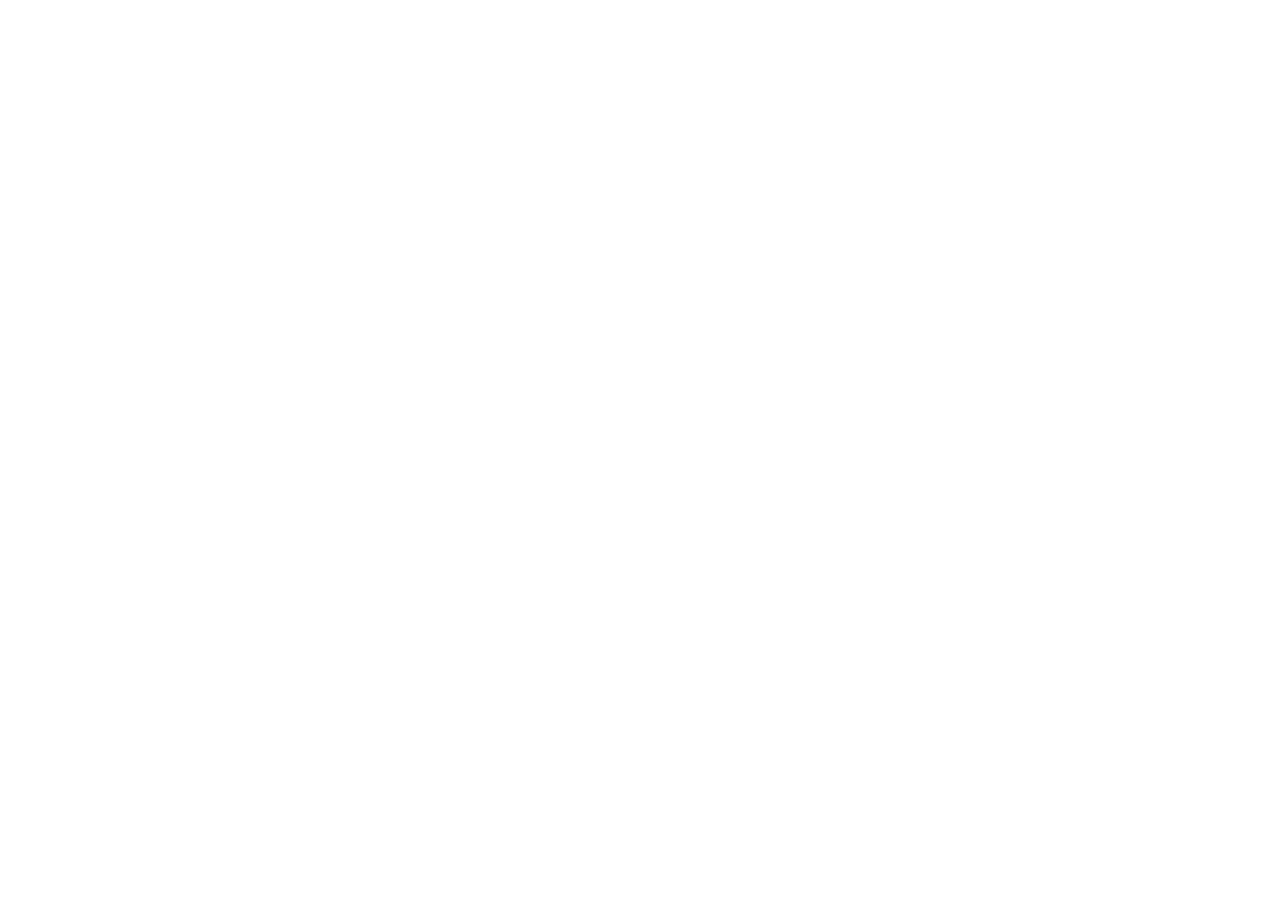
==== index.html @ 1ee7ab68 "Create index.html" ====
<!DOCTYPE html>
<html lang="ko">
<head>
    <meta charset="UTF-8">
    <meta name="viewport" content="width=device-width, initial-scale=1.0">
    <title>Document</title>
</head>
<body>
    
</body>
</html>
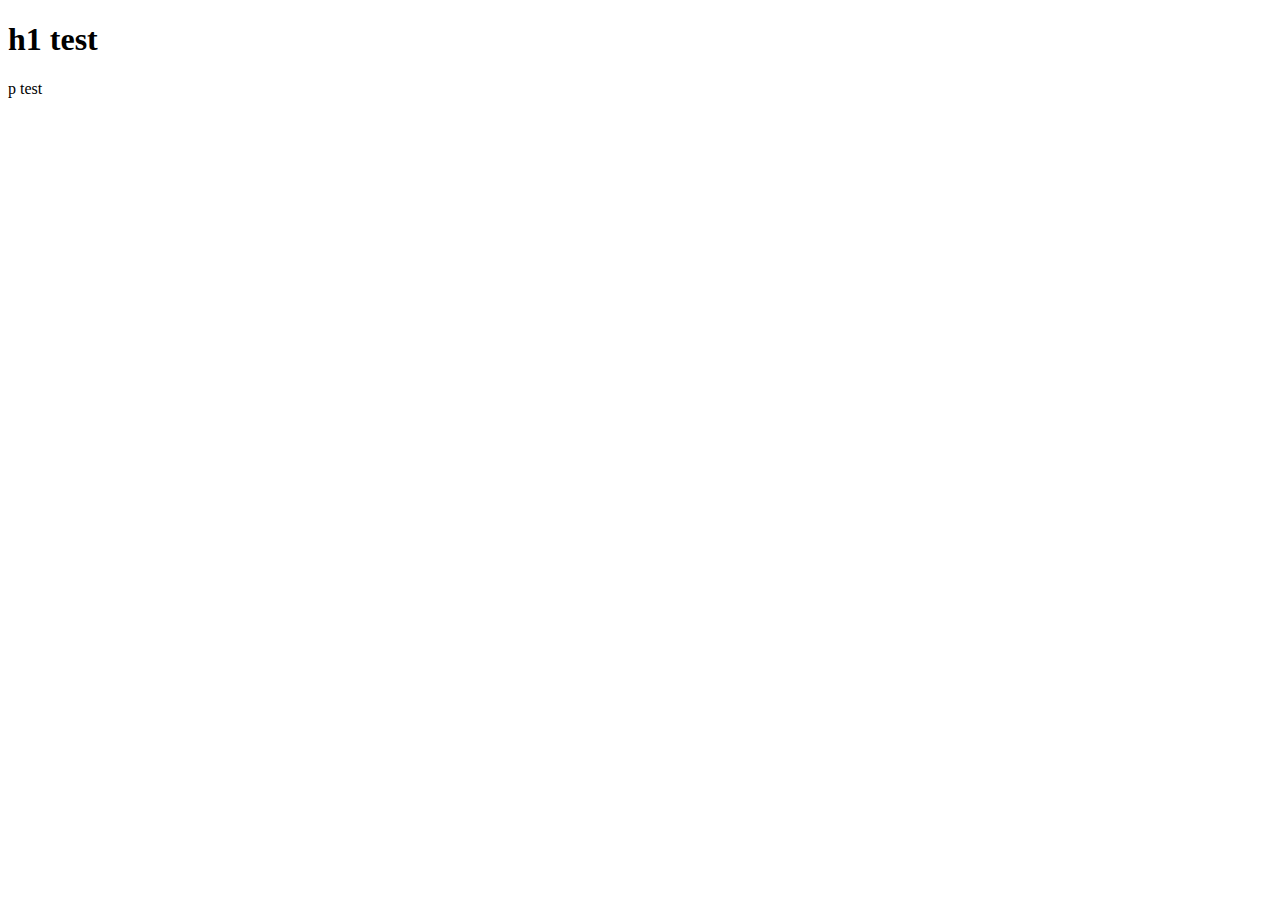
==== commit 98825a93: "Update index.html" ====
--- a/index.html
+++ b/index.html
@@ -6,6 +6,7 @@
     <title>Document</title>
 </head>
 <body>
-    
+    <h1>h1 test</h1>
+    <p>p test</p>
 </body>
 </html>
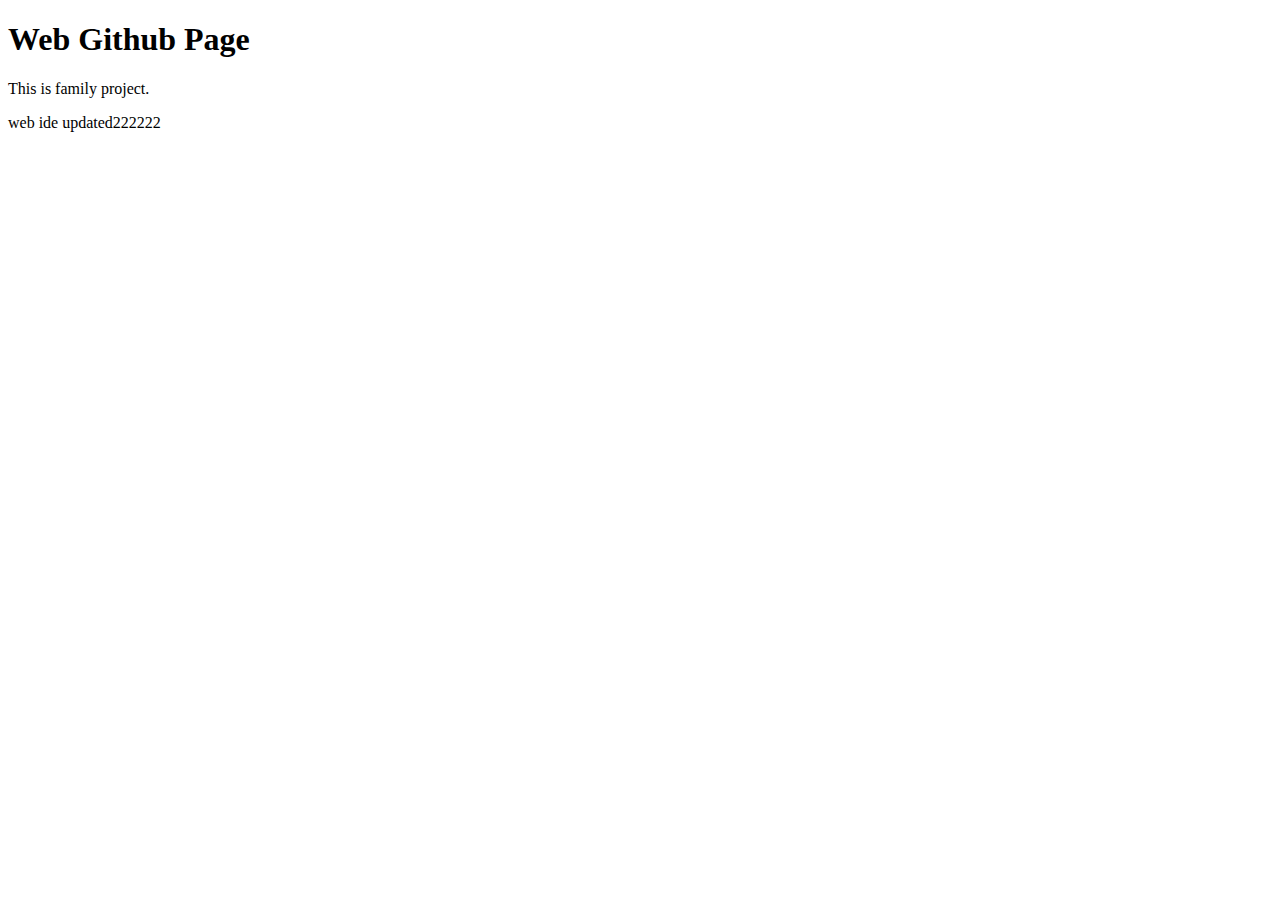
==== commit c28bde5d: "qwerasdfasdfg" ====
--- a/index.html
+++ b/index.html
@@ -3,10 +3,11 @@
 <head>
     <meta charset="UTF-8">
     <meta name="viewport" content="width=device-width, initial-scale=1.0">
-    <title>Document</title>
+    <title>Web Github Page</title>
 </head>
 <body>
-    <h1>h1 test</h1>
-    <p>p test</p>
+    <h1>Web Github Page</h1>
+    <p>This is family project.</p>
+	<p>web ide updated222222</p>
 </body>
 </html>
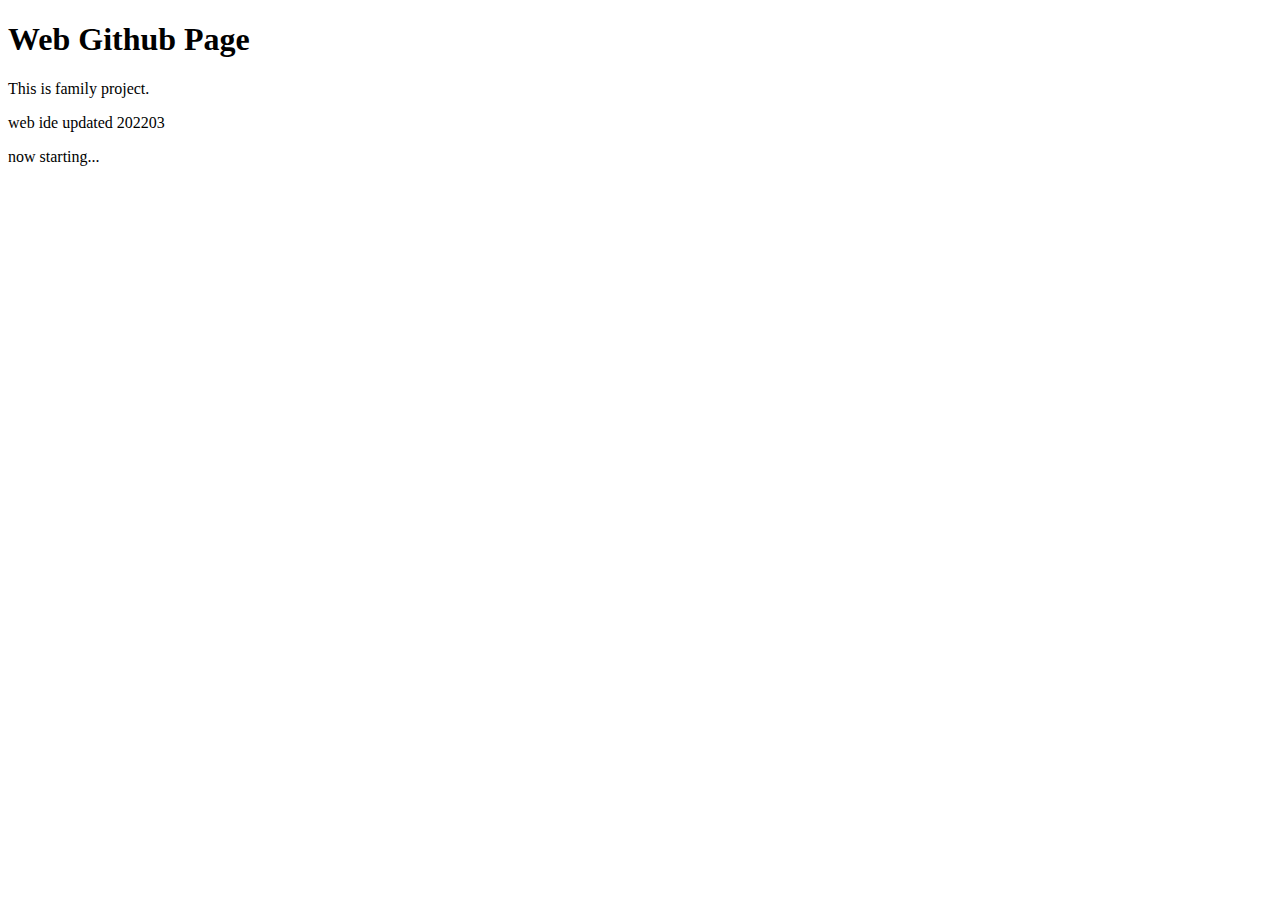
==== commit 04f7fd88: "202203 updated" ====
--- a/index.html
+++ b/index.html
@@ -8,6 +8,7 @@
 <body>
     <h1>Web Github Page</h1>
     <p>This is family project.</p>
-	<p>web ide updated222222</p>
+	<p>web ide updated 202203</p>
+	<p>now starting...</p>
 </body>
 </html>
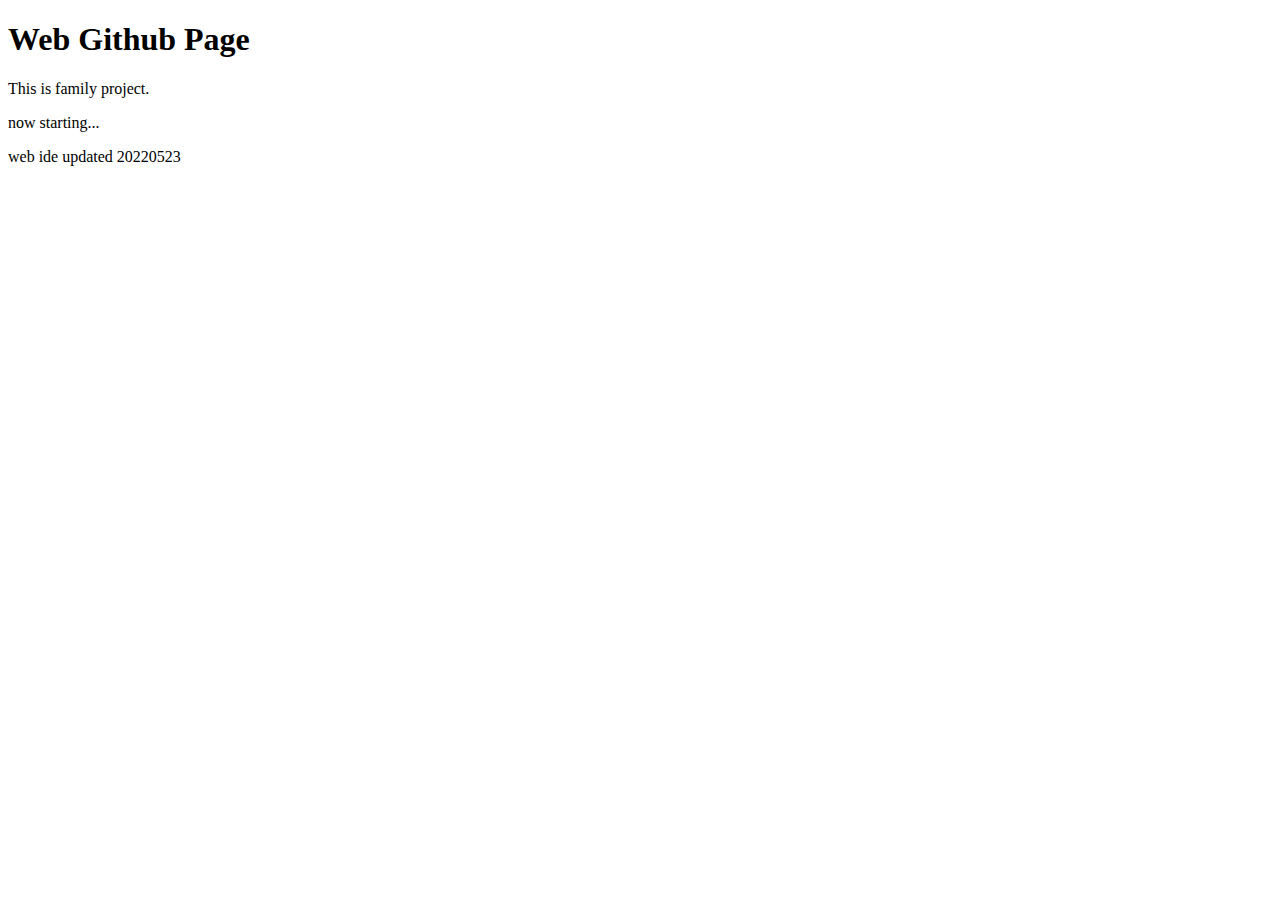
==== commit e27e49e0: "20220523 updated" ====
--- a/index.html
+++ b/index.html
@@ -8,7 +8,7 @@
 <body>
     <h1>Web Github Page</h1>
     <p>This is family project.</p>
-	<p>web ide updated 202203</p>
 	<p>now starting...</p>
+	<p>web ide updated 20220523</p>
 </body>
 </html>
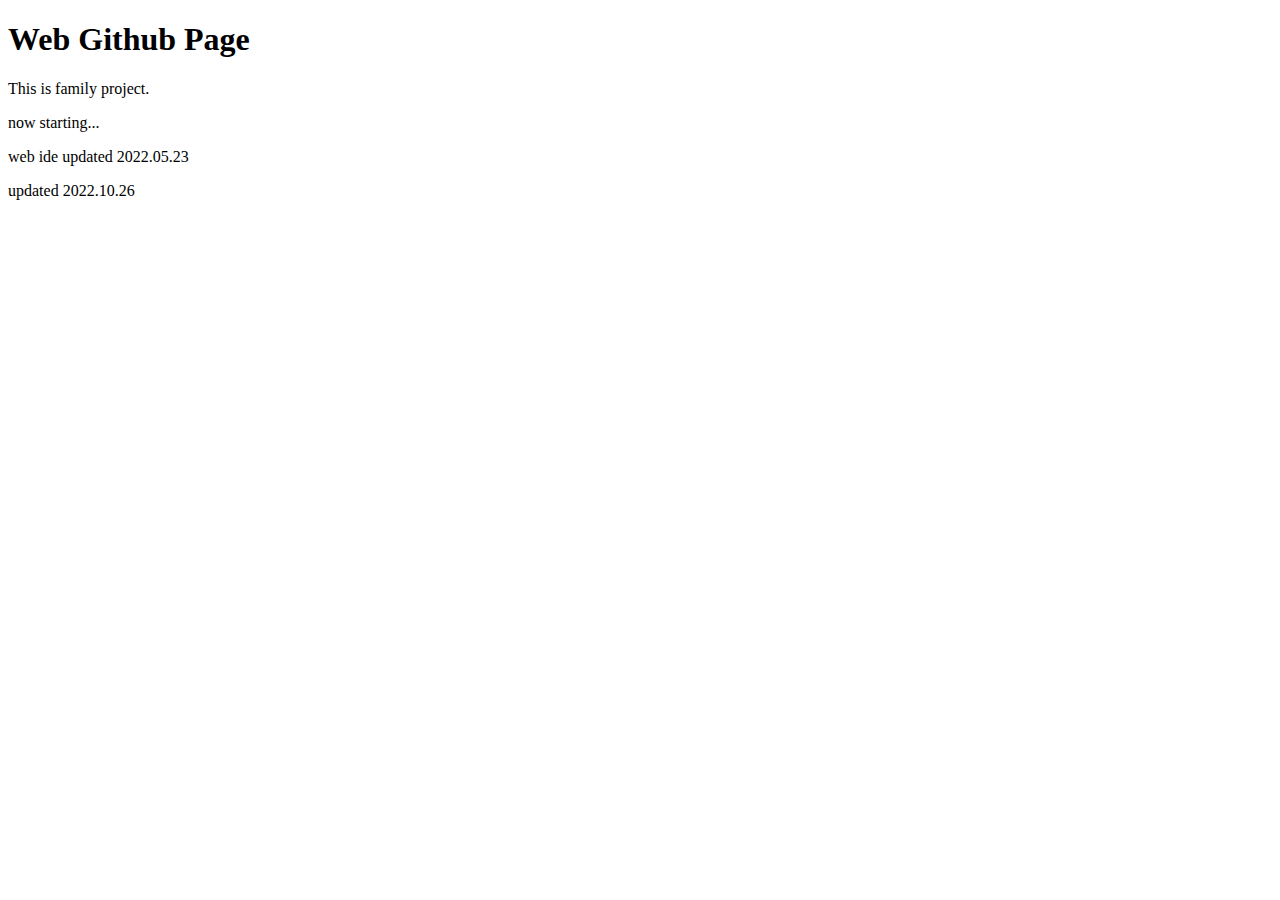
==== commit 4c69c95f: "test" ====
--- a/index.html
+++ b/index.html
@@ -9,6 +9,7 @@
     <h1>Web Github Page</h1>
     <p>This is family project.</p>
 	<p>now starting...</p>
-	<p>web ide updated 20220523</p>
+	<p>web ide updated 2022.05.23</p>
+	<p>updated 2022.10.26</p>
 </body>
 </html>
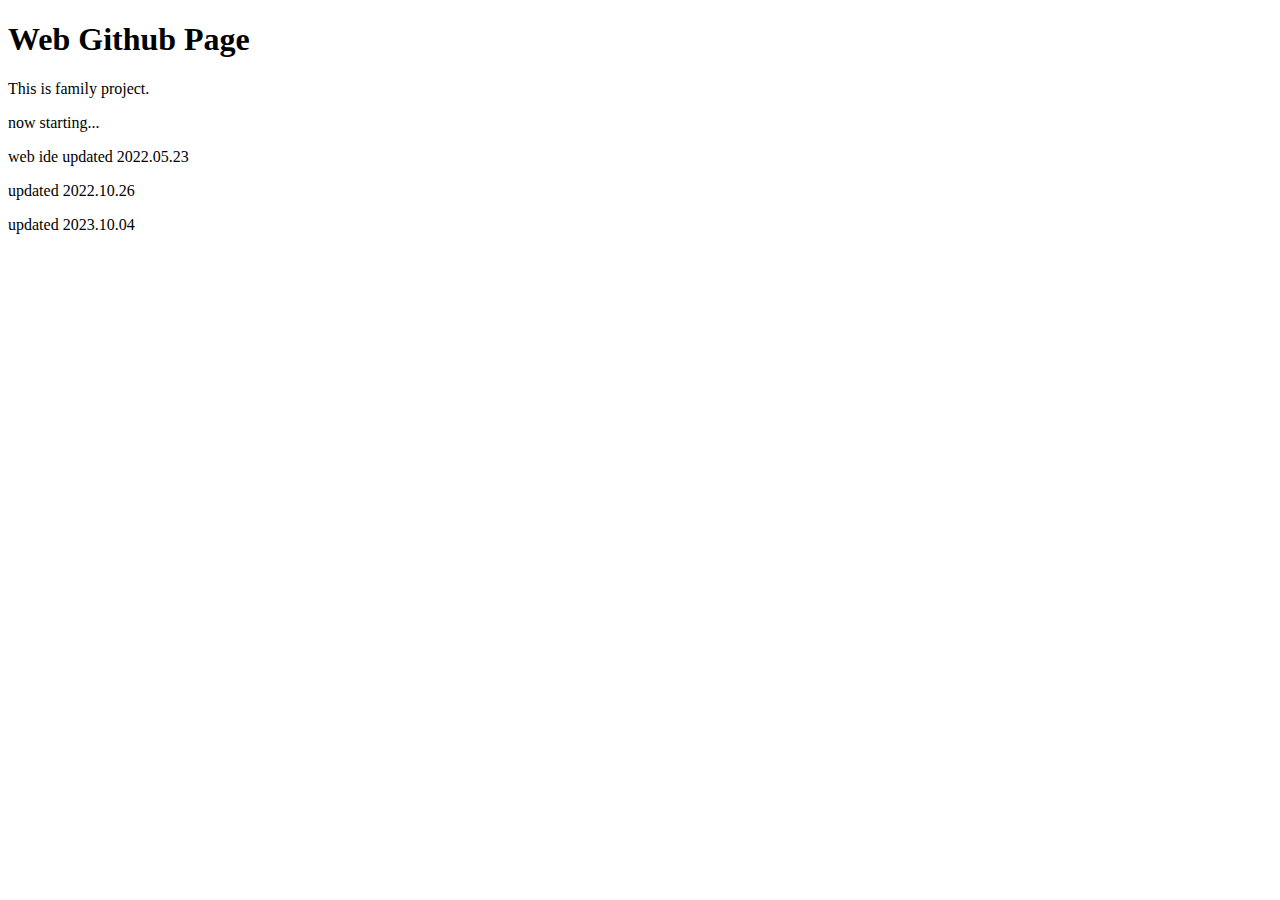
==== commit 390eb1a2: "updated" ====
--- a/index.html
+++ b/index.html
@@ -11,5 +11,6 @@
 	<p>now starting...</p>
 	<p>web ide updated 2022.05.23</p>
 	<p>updated 2022.10.26</p>
+    <p>updated 2023.10.04</p>
 </body>
 </html>
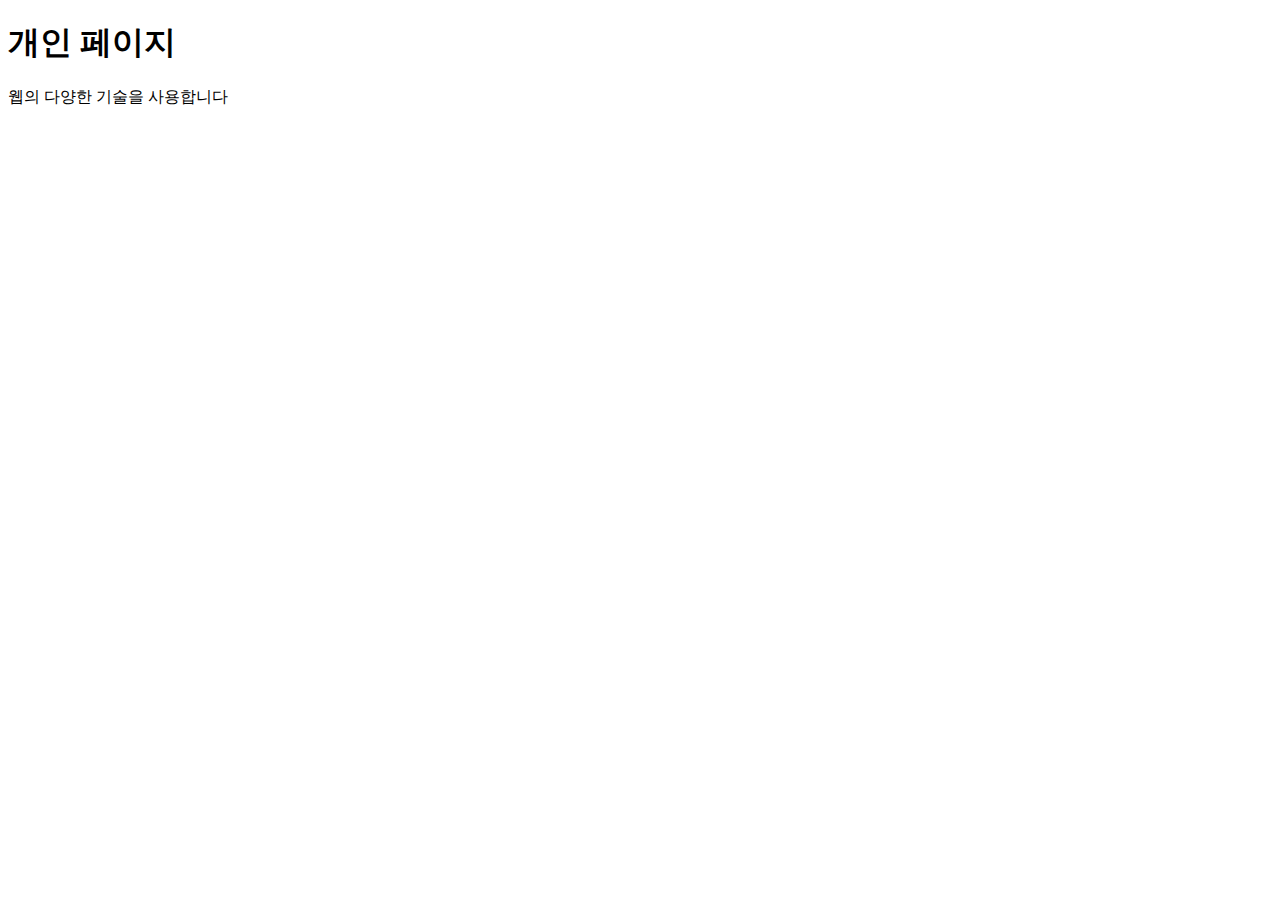
==== commit 5d79e8f3: "added base.html" ====
--- a/index.html
+++ b/index.html
@@ -2,15 +2,13 @@
 <html lang="ko">
 <head>
     <meta charset="UTF-8">
+    <title>개인 깃허브 페이지입니다</title>
+    <meta name="description" content="개인 깃허브 웹페이지">
     <meta name="viewport" content="width=device-width, initial-scale=1.0">
-    <title>Web Github Page</title>
+    <link href="css/style.css" rel="stylesheet">
 </head>
 <body>
-    <h1>Web Github Page</h1>
-    <p>This is family project.</p>
-	<p>now starting...</p>
-	<p>web ide updated 2022.05.23</p>
-	<p>updated 2022.10.26</p>
-    <p>updated 2023.10.04</p>
+    <h1>개인 페이지</h1>
+    <p>웹의 다양한 기술을 사용합니다</p>
 </body>
 </html>
